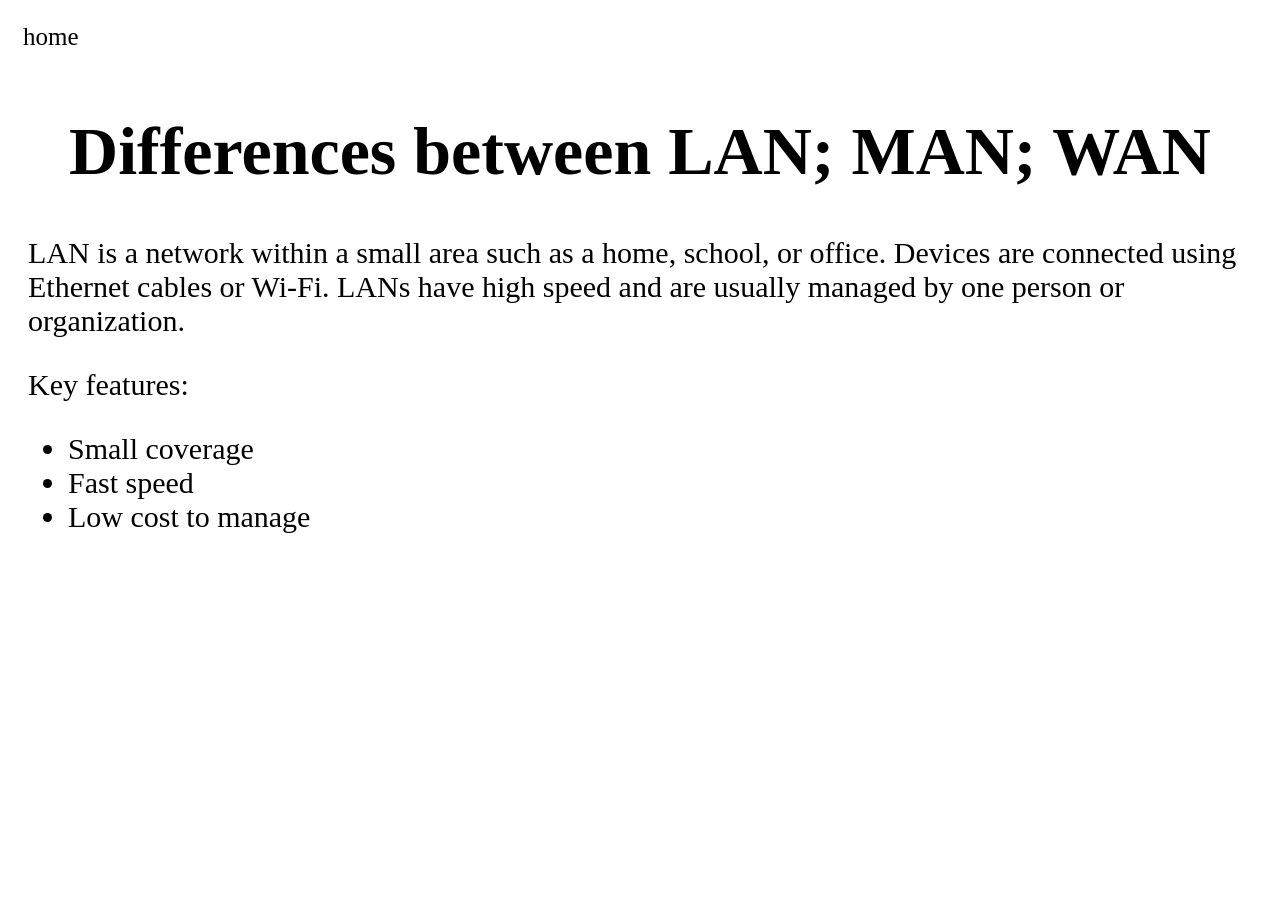
==== contypes.html @ 363af467 "Add files via upload" ====
<!DOCTYPE HTML>
<link rel="stylesheet" href="style.css">

<div class="Sarahome">
  <a href="index.html" class="Saralinkhome">home</a>
</div>
<div class="Saratc" style="text-align: center; font-size: 34px; font-family: Times New Roman;">
     <h1>Differences between LAN; MAN; WAN</h1>
</div>
<body>
  <div class="Sarabody" style="margin-left: 20px; font-size: 30px; font-family: Times New Roman;">
    <p>LAN is a network within a small area such as a home, school, or office.
Devices are connected using Ethernet cables or Wi-Fi.
LANs have high speed and are usually managed by one person or organization.</p>
    <p>Key features:</p>
<ul>
  <li>Small coverage</li>
  <li>Fast speed</li>
  <li>Low cost to manage</li>
    </ul>
  </div>
</body>
<style>
 body {
  background-image: url("https://t3.ftcdn.net/jpg/03/11/48/78/360_F_311487801_tg25oIsZHTgAyx1cvTcic8ZhNtdYuBoe.jpg");
  background-repeat: repeat;
  background-size: 125%;
}
</style>
---- style.css ----
.title {
  font-size: 34px;
  font-family: Times New Roman;
  text-align: center;
}

.box-row {
  display: flex;
  justify-content: center;
  gap: 100px;
  margin-top: 20px;
}

body {
  background-image: url("https://coolbackgrounds.imgix.net/39sOStld2OCyNn3HmCpqco/21d339122a7cb417c83e6ebdc347ea5c/sea-edge-79ab30e2.png?w=640&q=60&auto=format,compress");
  background-repeat: repeat;
  background-size: 125%;
}

.SaraUL li {
  margin-top: 25px;
}

.Sarahome {
  background-color: white;
  padding: 15px;
  font-size: 25px;
  width: 100px;
}

.Saralinkhome:link {
  color: black;
  text-decoration: none;
}

.Saralinkhome:visited {
  color: black;
}

.Saralinkhome:hover {
  color: brown;
}

.Saraguitar {
  width: 100px;
  left: 1000px;
}
  
.Saralinkin:link {
  color: black;
}
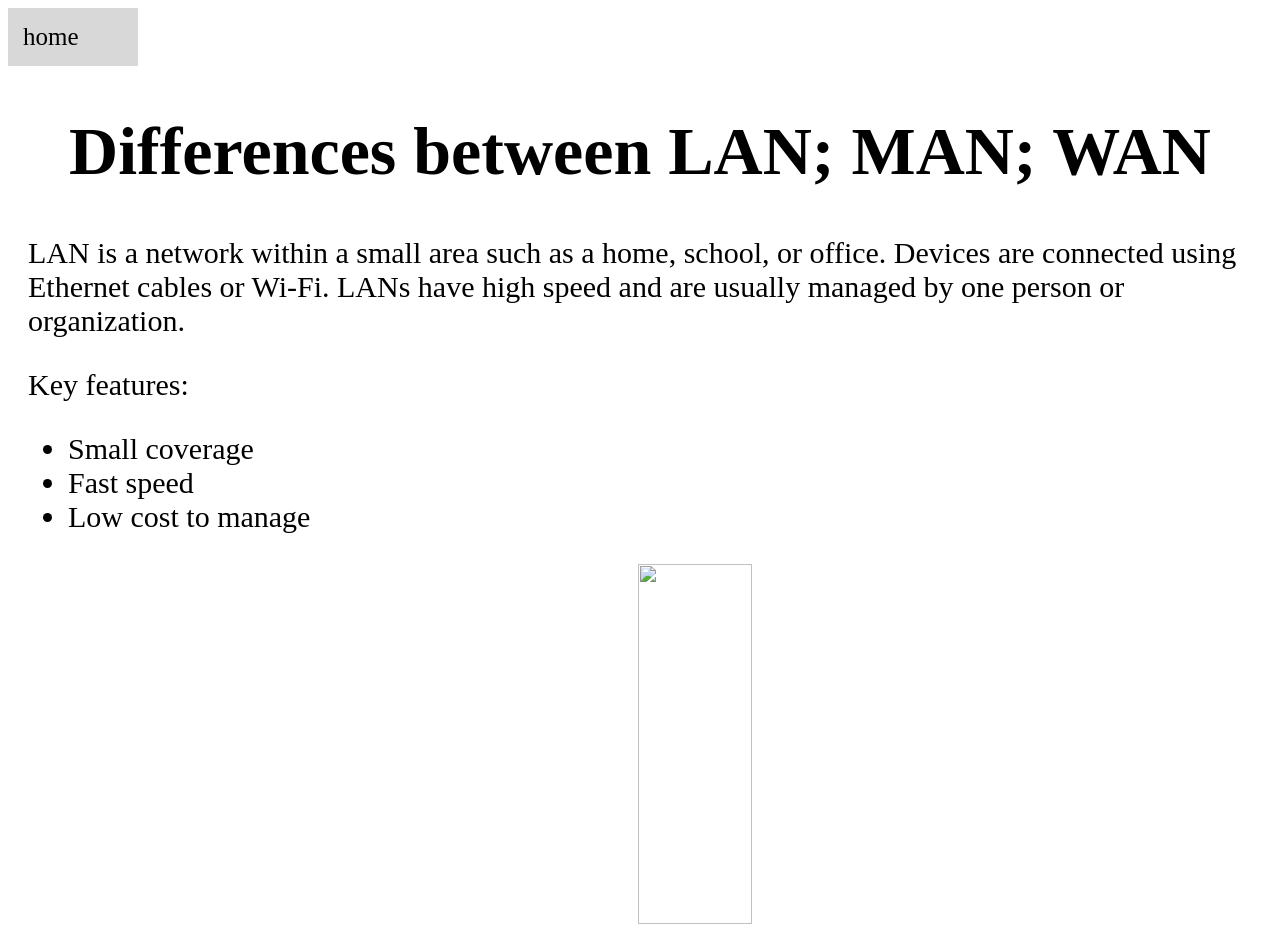
==== commit adfa4bb4: "Add files via upload" ====
--- a/contypes.html
+++ b/contypes.html
@@ -1,5 +1,5 @@
 <!DOCTYPE HTML>
-<link rel="stylesheet" href="style.css">
+<link rel="stylesheet" href="main.css">
 
 <div class="Sarahome">
   <a href="index.html" class="Saralinkhome">home</a>
@@ -19,6 +19,7 @@
   <li>Low cost to manage</li>
     </ul>
   </div>
+  <img class="Saradance" src="dancingSara.png">
 </body>
 <style>
  body {
--- a/main.css
+++ b/main.css
@@ -0,0 +1,77 @@
+.title {
+  font-size: 34px;
+  font-family: Times New Roman;
+  text-align: center;
+}
+
+.title2 {
+  font-size: 50px;
+  font-family: Times New Roman;
+  text-align: center;
+}
+
+.box-row {
+  display: flex;
+  justify-content: center;
+  gap: 100px;
+  margin-top: 20px;
+}
+
+body {
+  background-image: url("https://coolbackgrounds.imgix.net/39sOStld2OCyNn3HmCpqco/21d339122a7cb417c83e6ebdc347ea5c/sea-edge-79ab30e2.png?w=640&q=60&auto=format,compress");
+  background-repeat: repeat;
+  background-size: 125%;
+}
+
+.SaraUL li {
+  margin-top: 25px;
+}
+
+.Sarahome {
+  background-color: rgb(216, 216, 216);
+  padding: 15px;
+  font-size: 25px;
+  width: 100px;
+}
+
+.Saralinkhome:link {
+  color: black;
+  text-decoration: none;
+}
+
+.Saralinkhome:visited {
+  color: black;
+}
+
+.Saralinkhome:hover {
+  color: brown;
+}
+
+.Saraguitar {
+  width: 100px;
+  left: 1000px;
+}
+  
+.Saralinkin:link {
+  color: black;
+}
+
+.Saracat {
+  margin-left: 50vh;
+  width: 50%;
+  height: 40vh;
+}
+
+.Saradance {
+  margin-left: 70vh;
+  width: 30%;
+  height: 40vh;
+}
+
+.sarared {
+  color: rgb(255, 0, 0);
+}
+
+.sarayellow {
+  color: rgb(255, 255, 0);
+}
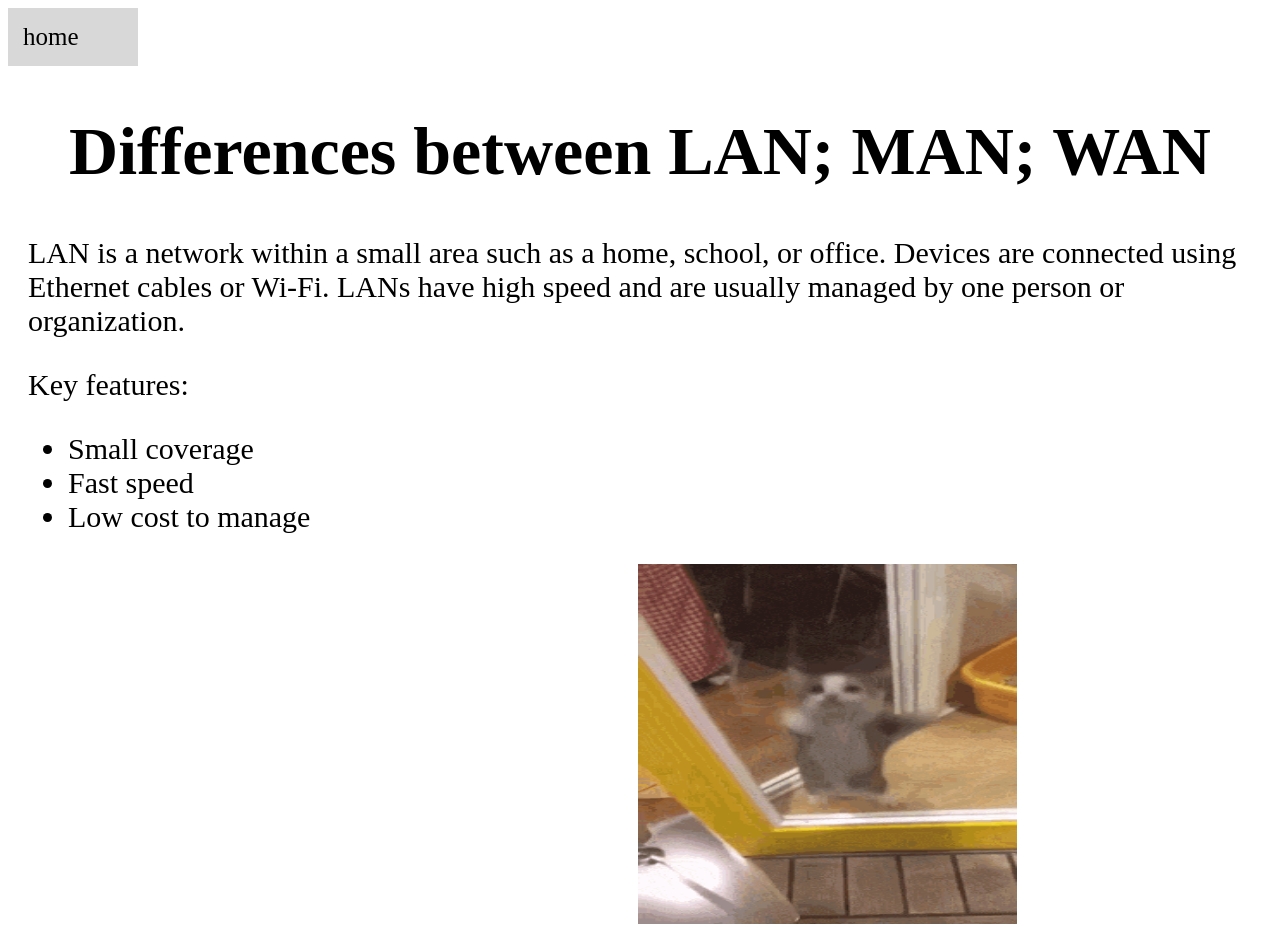
==== commit f1791dda: "Update contypes.html" ====
--- a/contypes.html
+++ b/contypes.html
@@ -19,7 +19,7 @@
   <li>Low cost to manage</li>
     </ul>
   </div>
-  <img class="Saradance" src="dancingSara.png">
+  <img class="Saradance" src="dancingSara.gif">
 </body>
 <style>
  body {
@@ -27,4 +27,5 @@
   background-repeat: repeat;
   background-size: 125%;
 }
-</style>+
+</style>
